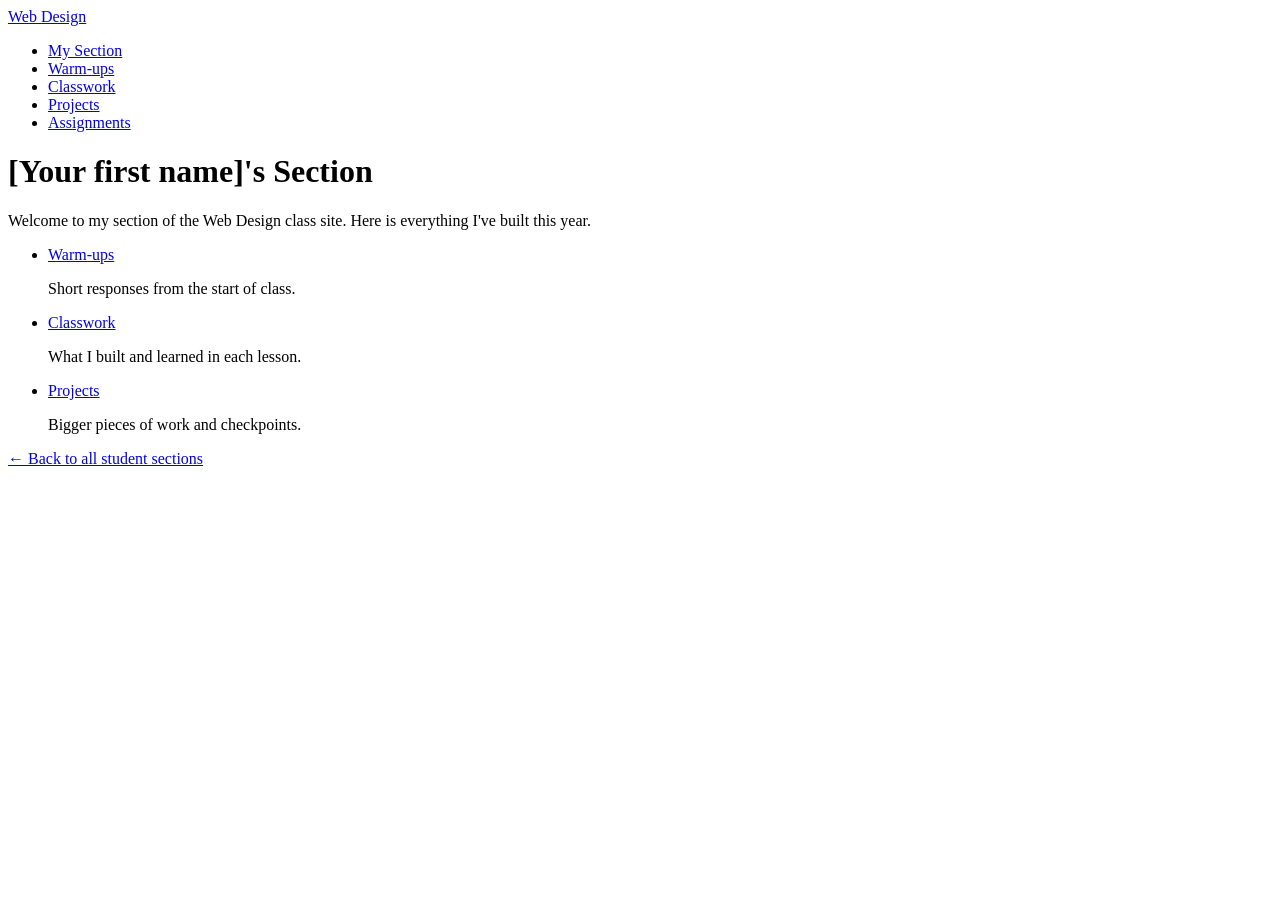
==== index.html @ 9f815f18 "Initial commit" ====
<!DOCTYPE html>
<html lang="en">
<head>
  <meta charset="UTF-8">
  <meta name="viewport" content="width=device-width, initial-scale=1.0">
  <title>[Your first name]'s Section | Web Design</title>
  <link rel="stylesheet" href="style.css">
</head>
<body>
  <header>
    <nav>
      <a href="https://montverde-webdesign.github.io/" class="logo">Web Design</a>
      <ul>
        <li><a href="index.html">My Section</a></li>
        <li><a href="warm-ups/index.html">Warm-ups</a></li>
        <li><a href="classwork/index.html">Classwork</a></li>
        <li><a href="projects/index.html">Projects</a></li>
        <li><a href="https://montverde-webdesign.github.io/assignments.html">Assignments</a></li>
      </ul>
    </nav>
  </header>

  <main>
    <!-- CHANGE: put your first name in the heading and the title above -->
    <h1>[Your first name]'s Section</h1>
    <p>Welcome to my section of the Web Design class site. Here is everything I've built this year.</p>

    <ul class="categories">
      <li>
        <a href="warm-ups/index.html">Warm-ups</a>
        <p>Short responses from the start of class.</p>
      </li>
      <li>
        <a href="classwork/index.html">Classwork</a>
        <p>What I built and learned in each lesson.</p>
      </li>
      <li>
        <a href="projects/index.html">Projects</a>
        <p>Bigger pieces of work and checkpoints.</p>
      </li>
    </ul>

    <p><a href="https://montverde-webdesign.github.io/submissions.html">&larr; Back to all student sections</a></p>
  </main>
</body>
</html>
---- style.css ----
/* ==========================================================
   My section's styles
   Every page in this section uses this one file.

   Pages in this main folder link to it with:
       <link rel="stylesheet" href="style.css">
   Pages inside warm-ups, classwork, and projects use ../ to go up a folder:
       <link rel="stylesheet" href="../style.css">

   We'll write styles here starting Monday.
   ========================================================== */
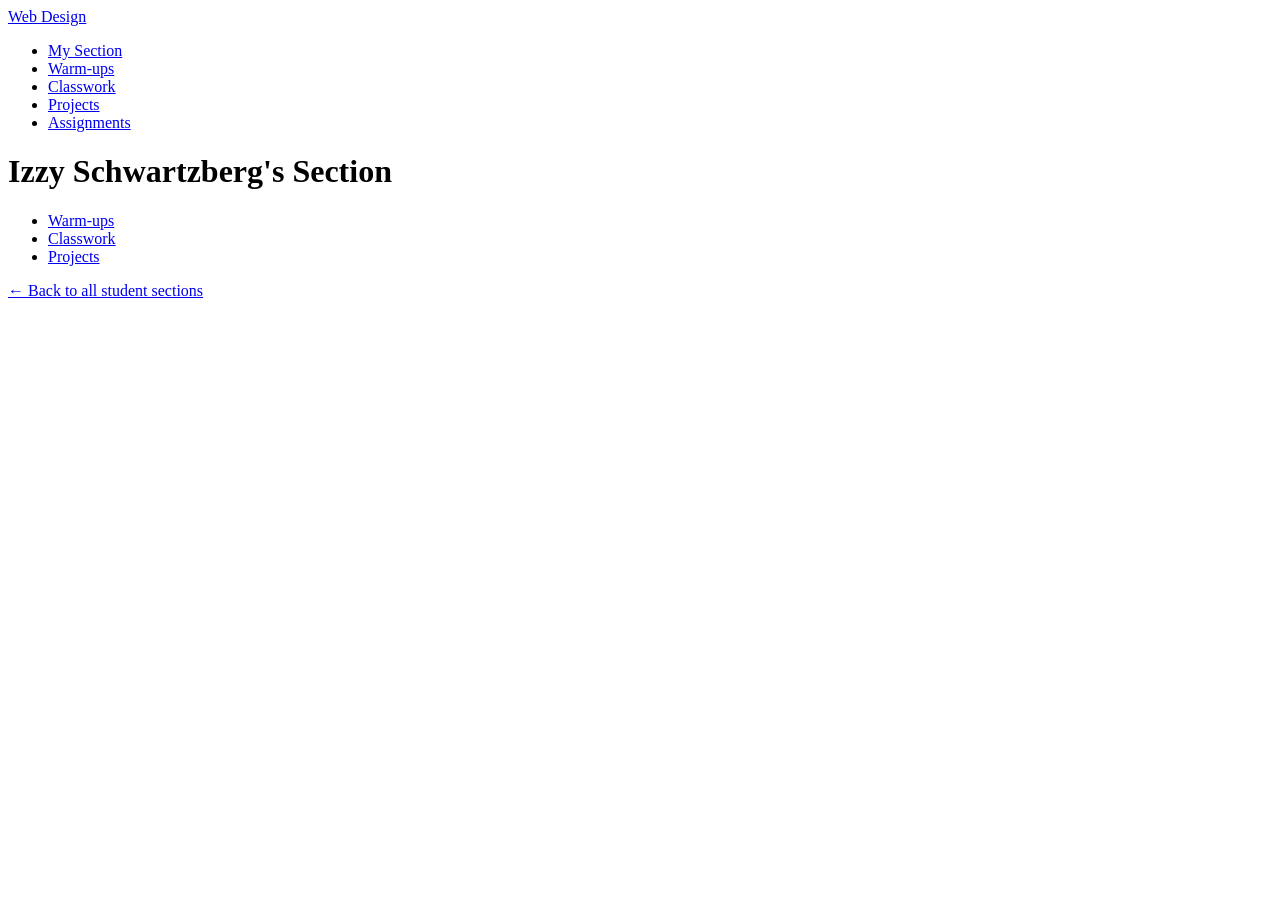
==== commit 1e2ae2bc: "first update" ====
--- a/index.html
+++ b/index.html
@@ -3,7 +3,7 @@
 <head>
   <meta charset="UTF-8">
   <meta name="viewport" content="width=device-width, initial-scale=1.0">
-  <title>[Your first name]'s Section | Web Design</title>
+  <title>Izzy Schwartzberg's Section | Web Design</title>
   <link rel="stylesheet" href="style.css">
 </head>
 <body>
@@ -21,22 +21,21 @@
   </header>
 
   <main>
-    <!-- CHANGE: put your first name in the heading and the title above -->
-    <h1>[Your first name]'s Section</h1>
-    <p>Welcome to my section of the Web Design class site. Here is everything I've built this year.</p>
+    <h1>Izzy Schwartzberg's Section</h1>
+    
 
     <ul class="categories">
       <li>
         <a href="warm-ups/index.html">Warm-ups</a>
-        <p>Short responses from the start of class.</p>
+      
       </li>
       <li>
         <a href="classwork/index.html">Classwork</a>
-        <p>What I built and learned in each lesson.</p>
+        
       </li>
       <li>
         <a href="projects/index.html">Projects</a>
-        <p>Bigger pieces of work and checkpoints.</p>
+       
       </li>
     </ul>
 
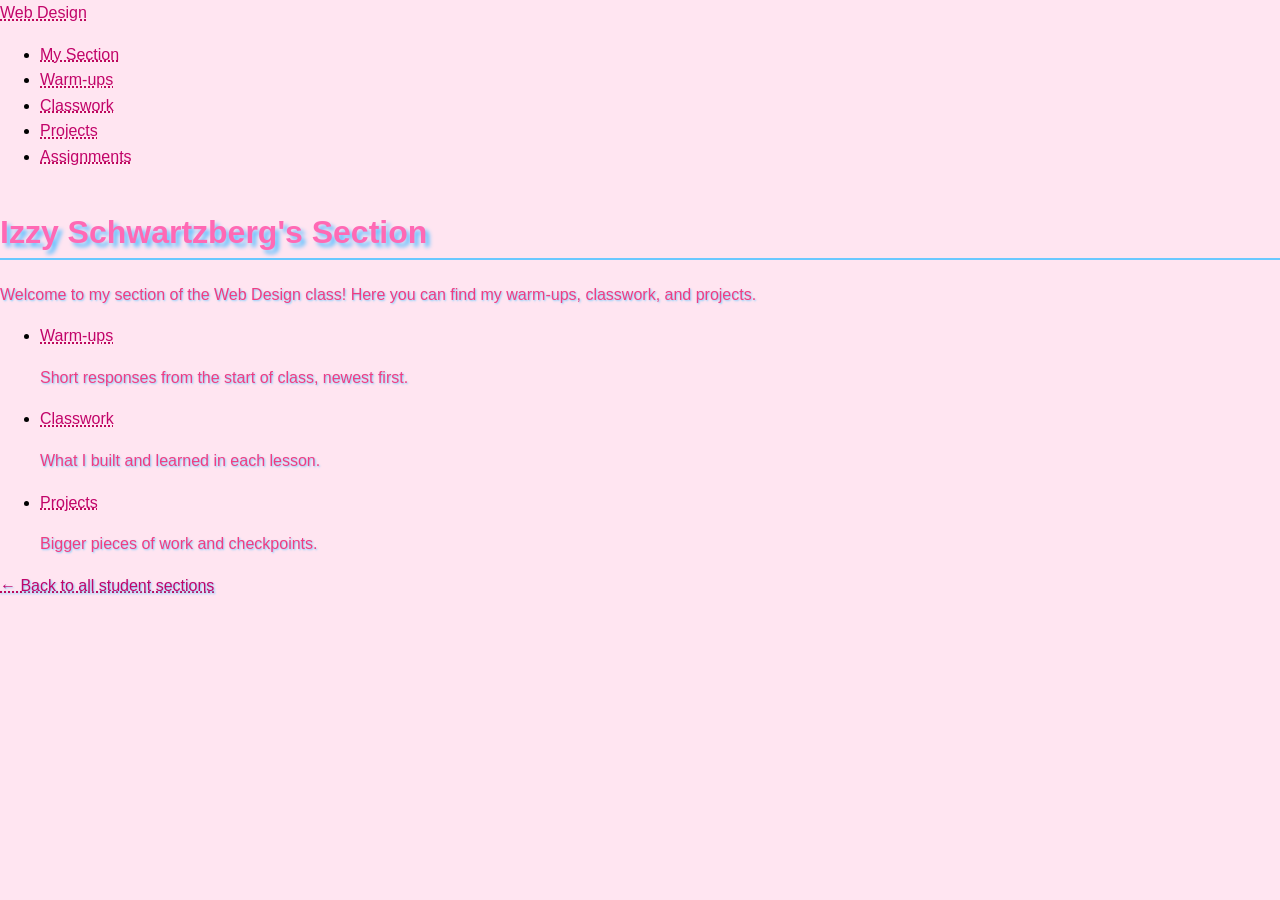
==== commit 055a0106: "style css assignment" ====
--- a/index.html
+++ b/index.html
@@ -15,6 +15,7 @@
         <li><a href="warm-ups/index.html">Warm-ups</a></li>
         <li><a href="classwork/index.html">Classwork</a></li>
         <li><a href="projects/index.html">Projects</a></li>
+  
         <li><a href="https://montverde-webdesign.github.io/assignments.html">Assignments</a></li>
       </ul>
     </nav>
@@ -22,20 +23,20 @@
 
   <main>
     <h1>Izzy Schwartzberg's Section</h1>
-    
 
+    <p>Welcome to my section of the Web Design class! Here you can find my warm-ups, classwork, and projects.</p>
     <ul class="categories">
       <li>
         <a href="warm-ups/index.html">Warm-ups</a>
-      
+        <p>Short responses from the start of class, newest first.</p>
       </li>
       <li>
         <a href="classwork/index.html">Classwork</a>
-        
+        <p>What I built and learned in each lesson.</p>
       </li>
       <li>
         <a href="projects/index.html">Projects</a>
-       
+       <p>Bigger pieces of work and checkpoints.</p>
       </li>
     </ul>
 
--- a/style.css
+++ b/style.css
@@ -9,3 +9,45 @@
 
    We'll write styles here starting Monday.
    ========================================================== */
+body {
+    font-family: comic sans ms, sans-serif;
+    line-height: 1.6;
+    margin: 0;
+    padding: 0;
+    background-color: #ffe5f1;
+    align-items: left;
+    display: flex;
+    flex-direction: column;
+}
+h1, h2, h3, h4, h5, h6 {
+    color: #ff69b4;
+    border-bottom: 2px solid #69c8ff;
+    text-shadow: 4px 4px 4px #62c0ff;
+    font-weight: bold;
+}
+p{
+    color: #f13c81;
+    text-shadow: 1px 1px 2px #7aceff;
+}
+ol {
+    color: #bb1b6b;
+    text-shadow: 1px 1px 2px #ff5ab5;
+}
+a {
+    color: #c20469;
+    text-decoration: underline;
+    text-decoration-color: #c20469;
+    text-decoration-style: dotted;
+    text-decoration-thickness: 2px;
+    text-decoration-color: #bd085c;
+
+}
+a:hover {
+    color: #699eff;
+    text-decoration-color: #0b66cf;
+    text-decoration-style: solid;
+    text-decoration-thickness: 2px;
+    }
+a:link{
+    color: #c20469;
+    }
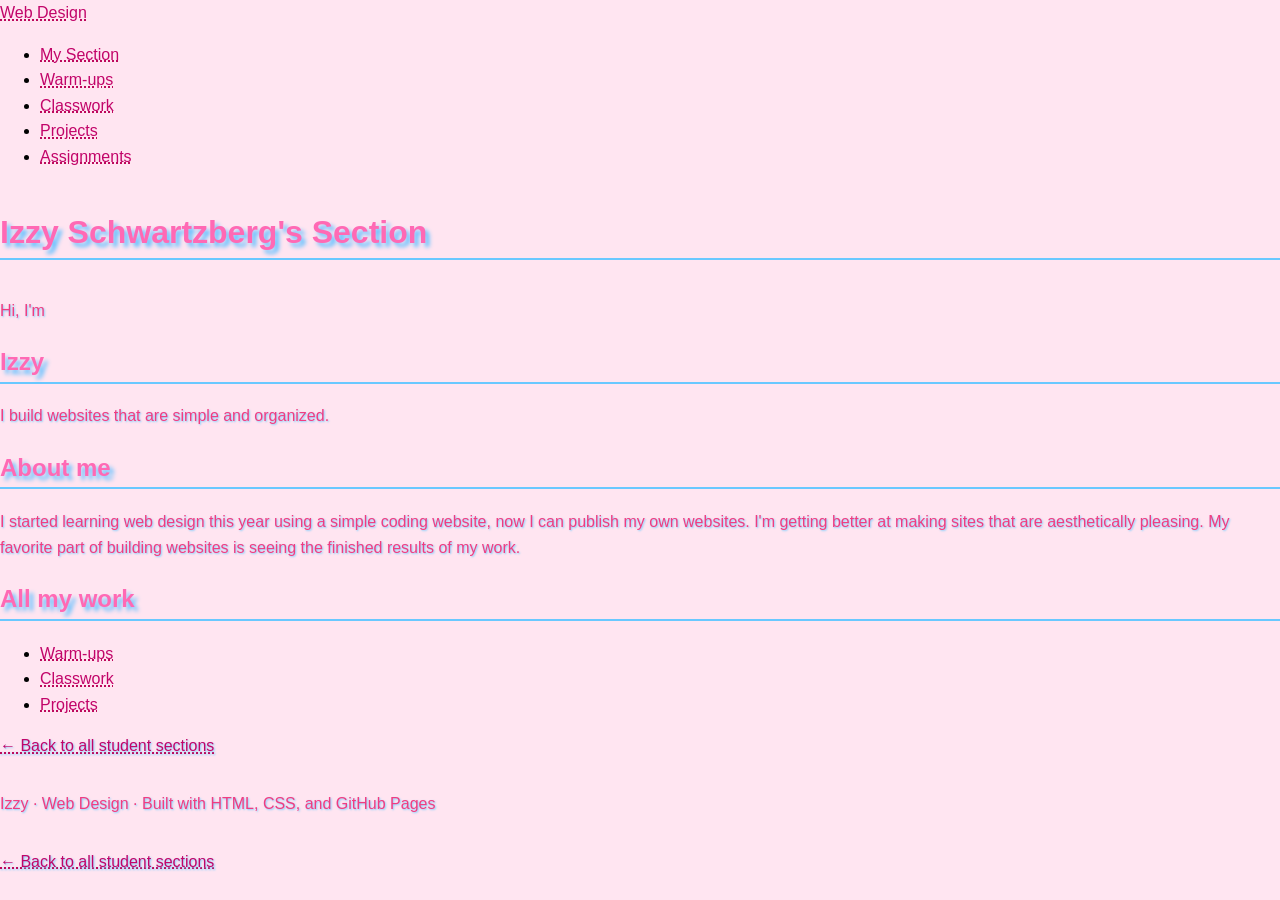
==== commit d397c600: "Add portfolio hero and about me" ====
--- a/index.html
+++ b/index.html
@@ -1,46 +1,73 @@
-<!DOCTYPE html>
+<!doctype html>
 <html lang="en">
-<head>
-  <meta charset="UTF-8">
-  <meta name="viewport" content="width=device-width, initial-scale=1.0">
-  <title>Izzy Schwartzberg's Section | Web Design</title>
-  <link rel="stylesheet" href="style.css">
-</head>
-<body>
-  <header>
-    <nav>
-      <a href="https://montverde-webdesign.github.io/" class="logo">Web Design</a>
-      <ul>
-        <li><a href="index.html">My Section</a></li>
-        <li><a href="warm-ups/index.html">Warm-ups</a></li>
-        <li><a href="classwork/index.html">Classwork</a></li>
-        <li><a href="projects/index.html">Projects</a></li>
-  
-        <li><a href="https://montverde-webdesign.github.io/assignments.html">Assignments</a></li>
-      </ul>
-    </nav>
-  </header>
+  <head>
+    <meta charset="UTF-8" />
+    <meta name="viewport" content="width=device-width, initial-scale=1.0" />
+    <title>Izzy Schwartzberg's Section | Web Design</title>
+    <link rel="stylesheet" href="style.css" />
+  </head>
+  <body>
+    <header>
+      <nav>
+        <a href="https://montverde-webdesign.github.io/" class="logo"
+          >Web Design</a
+        >
+        <ul>
+          <li><a href="index.html">My Section</a></li>
+          <li><a href="warm-ups/index.html">Warm-ups</a></li>
+          <li><a href="classwork/index.html">Classwork</a></li>
+          <li><a href="projects/index.html">Projects</a></li>
 
-  <main>
+          <li>
+            <a href="https://montverde-webdesign.github.io/assignments.html"
+              >Assignments</a
+            >
+          </li>
+        </ul>
+      </nav>
+    </header>
+
     <h1>Izzy Schwartzberg's Section</h1>
 
-    <p>Welcome to my section of the Web Design class! Here you can find my warm-ups, classwork, and projects.</p>
-    <ul class="categories">
-      <li>
-        <a href="warm-ups/index.html">Warm-ups</a>
-        <p>Short responses from the start of class, newest first.</p>
-      </li>
-      <li>
-        <a href="classwork/index.html">Classwork</a>
-        <p>What I built and learned in each lesson.</p>
-      </li>
-      <li>
-        <a href="projects/index.html">Projects</a>
-       <p>Bigger pieces of work and checkpoints.</p>
-      </li>
-    </ul>
+    <main>
+      <section class="hero">
+        <p class="hello">Hi, I'm</p>
+        <h1>Izzy</h1>
+        <p class="intro">I build websites that are simple and organized.</p>
+      </section>
 
-    <p><a href="https://montverde-webdesign.github.io/submissions.html">&larr; Back to all student sections</a></p>
-  </main>
-</body>
+      <section class="about">
+        <h2>About me</h2>
+        <p>
+          I started learning web design this year using a simple coding website,
+          now I can publish my own websites. I'm getting better at making sites
+          that are aesthetically pleasing. My favorite part of building websites
+          is seeing the finished results of my work.
+        </p>
+      </section>
+
+      <section class="all-work">
+        <h2>All my work</h2>
+        <ul class="work-links">
+          <li><a href="warm-ups/index.html">Warm-ups</a></li>
+          <li><a href="classwork/index.html">Classwork</a></li>
+          <li><a href="projects/index.html">Projects</a></li>
+        </ul>
+      </section>
+
+      <p>
+        <a href="https://montverde-webdesign.github.io/submissions.html"
+          >&larr; Back to all student sections</a
+        >
+      </p>
+    </main>
+<footer>
+  <p>Izzy &middot; Web Design &middot; Built with HTML, CSS, and GitHub Pages</p>
+</footer>
+    <p>
+      <a href="https://montverde-webdesign.github.io/submissions.html"
+        >&larr; Back to all student sections</a
+      >
+    </p>
+  </body>
 </html>
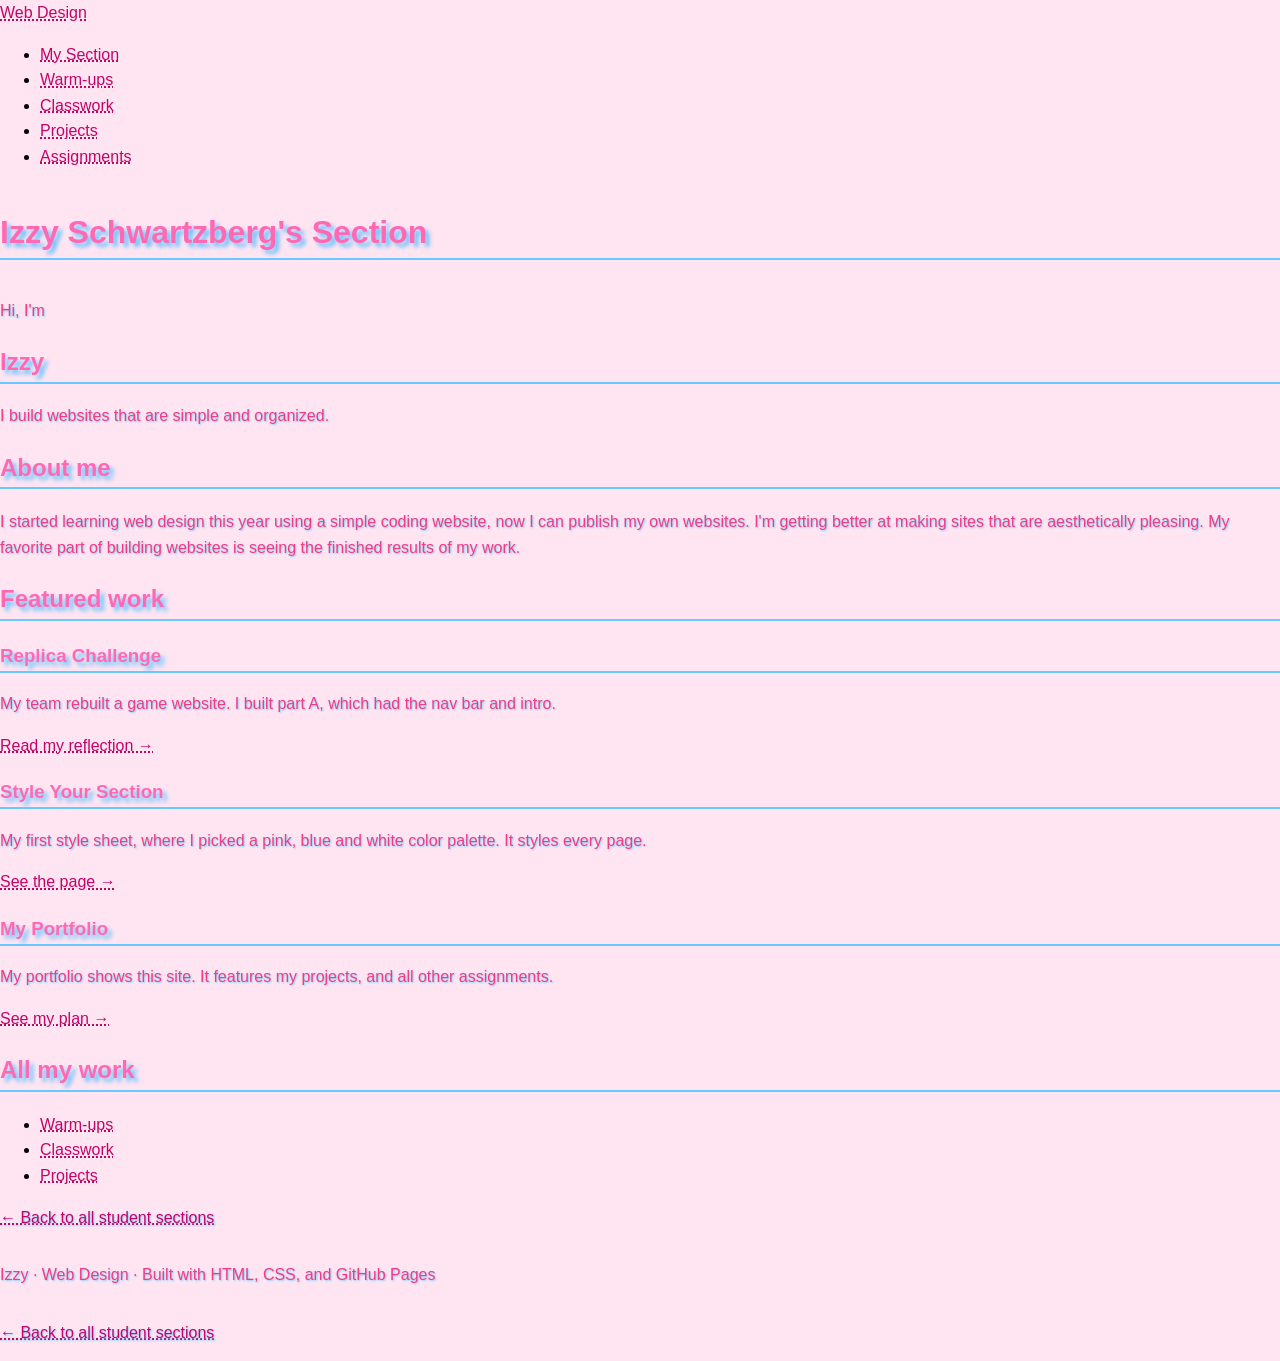
==== commit d72a3e44: "Add featured work cards" ====
--- a/index.html
+++ b/index.html
@@ -46,6 +46,41 @@
         </p>
       </section>
 
+      <section class="featured">
+        <h2>Featured work</h2>
+        <div class="cards">
+          <div class="card">
+            <h3>Replica Challenge</h3>
+            <p>
+              My team rebuilt a game website. I built part A, which had the nav
+              bar and intro.
+            </p>
+            <a href="projects/2026-11-05-replica-challenge.html"
+              >Read my reflection &rarr;</a
+            >
+          </div>
+          <div class="card">
+            <h3>Style Your Section</h3>
+            <p>
+              My first style sheet, where I picked a pink, blue and white color
+              palette. It styles every page.
+            </p>
+            <a href="classwork/2026-10-23-style-my-section.html"
+              >See the page &rarr;</a
+            >
+          </div>
+          <div class="card">
+            <h3>My Portfolio</h3>
+            <p>
+              My portfolio shows this site. It features my projects, and all
+              other assignments.
+            </p>
+            <a href="classwork/2026-11-16-portfolio-plan.html"
+              >See my plan &rarr;</a
+            >
+          </div>
+        </div>
+      </section>
       <section class="all-work">
         <h2>All my work</h2>
         <ul class="work-links">
@@ -61,9 +96,11 @@
         >
       </p>
     </main>
-<footer>
-  <p>Izzy &middot; Web Design &middot; Built with HTML, CSS, and GitHub Pages</p>
-</footer>
+    <footer>
+      <p>
+        Izzy &middot; Web Design &middot; Built with HTML, CSS, and GitHub Pages
+      </p>
+    </footer>
     <p>
       <a href="https://montverde-webdesign.github.io/submissions.html"
         >&larr; Back to all student sections</a
